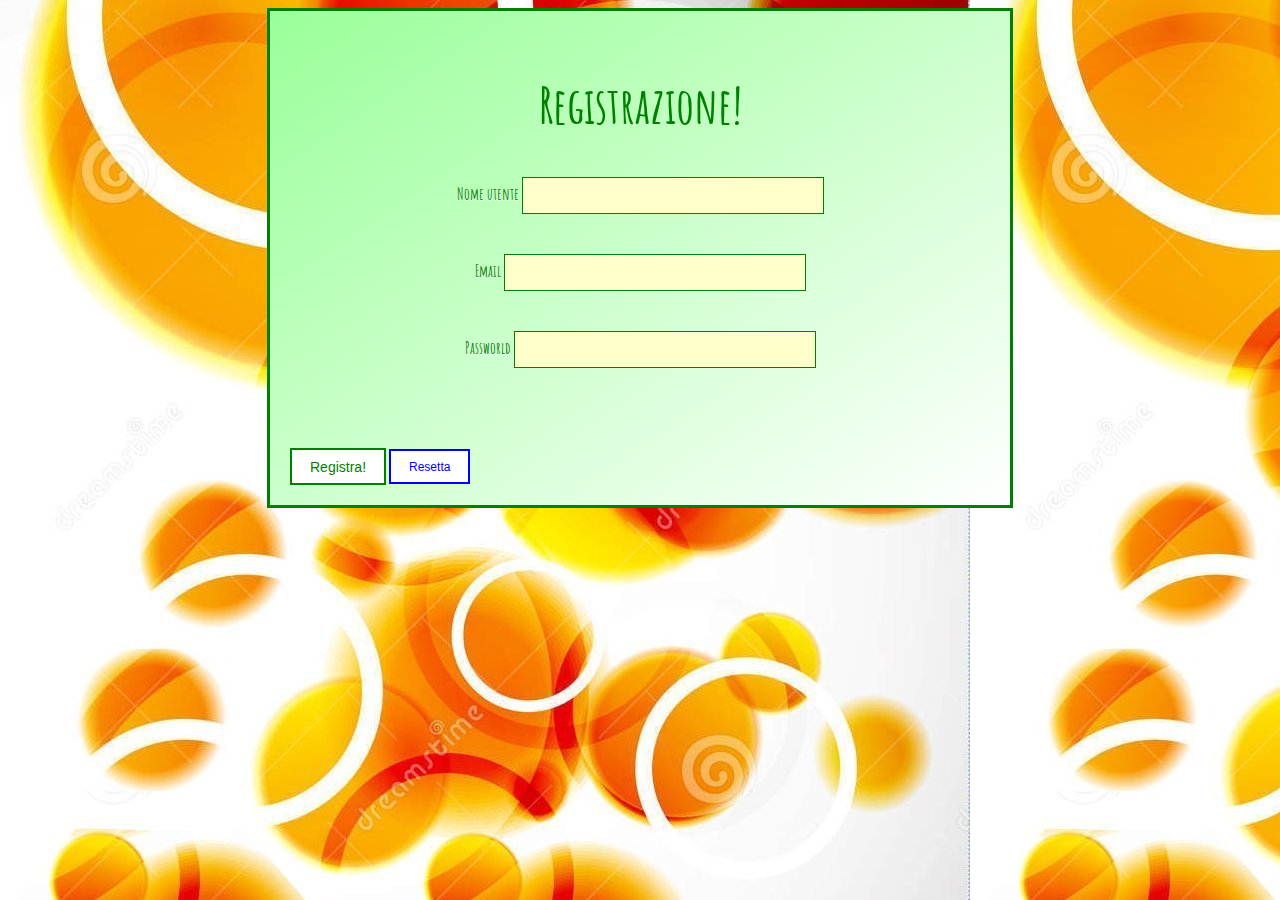
==== form.html @ 36b6378f "first files added" ====
<!DOCTYPE HTML PUBLIC "-//W3C//DTD HTML 4.01 Transitional//EN" "http://www.w3.org/TR/html4/loose.dtd"> 
<head>
<title>
..:::Registrazione:::..
</title>
<meta charset="utf-8" />
<meta name="description" content="Aranciata Metafrizz:stile USA frizzante ed al gusto di arancia,senza conservanti nè coloranti, e con minimo il 50% di succo di arance!">
<meta name="keywords" content="aranciata, arancia, bibite in lattina, bibite in bottiglia, bibita frizzante, bibita dissetante">
<link rel="stylesheet" href="formreg.css">
<link rel="stylesheet" href="https://fonts.googleapis.com/css?family=Amatic+SC">
<link rel="stylesheet" href="https://fonts.googleapis.com/css?family=Satisfy">
</head>

<body>
<form method="post" action="mailto:ff@libero.it" id="regmetafriz" class="formbox">
<h2>Registrazione!</h2>
<div class="formtitle">Nome utente <input class="form-field" type="text" name="firstname" required="required" />
</div>
<br />
<div class="formtitle">Email <input class="form-field" type="text" name="email" required="required" />
</div>
<br />
<div class="formtitle">Passworld <input class="form-field" type="password" name="password"  size="25" maxlenght="8" required="required" />
</div>
<br />
<br />
<br />
<input type="submit" value="Registra!" class="submit-button" />
<input type="reset" value="Resetta" class="reset" />


</body>
</html>
---- formreg.css ----
body { background-image: url("img/sfondo.jpg"); }

.formbox { border: 3px solid green;
	background:linear-gradient(to bottom right, #99FF99, white);
	padding: 20px;
	margin: 0 auto;
	width:700px;
	font-family: 'Amatic SC', cursive;}

h2 	{color:green;
	text-align:center;
	font-weight:bold;
	font-size:50px;}

.formtitle {text-align: center;
	color: green;
	font-weight:bold;
	text-shadow: white 0 1px 0;
	}

.form-field {
	border: 1px solid green;
	background: #FFFFCC;
	padding:10px;
	margin-bottom:20px;
	width:280px;
	color:green;}
.form-field:focus {
	background:#fff;
	color:green;}




.submit-button {
	border: 2px solid green;
	background: white;
	padding: 8.5px 18px;
	font-size: 14px;
	vertical-align:middle;
	color:green;}

.submit-button:hover {
	border: 2px solid green;
	background: green;
	padding: 8.5px 18px;
	font-size: 20px;
	vertical-align:middle;
	color:white;
	}

.reset {
	border: 2px solid blue;
	background: white;
	padding: 8.5px 18px;
	font-size: 12px;
	vertical-align:middle;
	color:blue;
	}
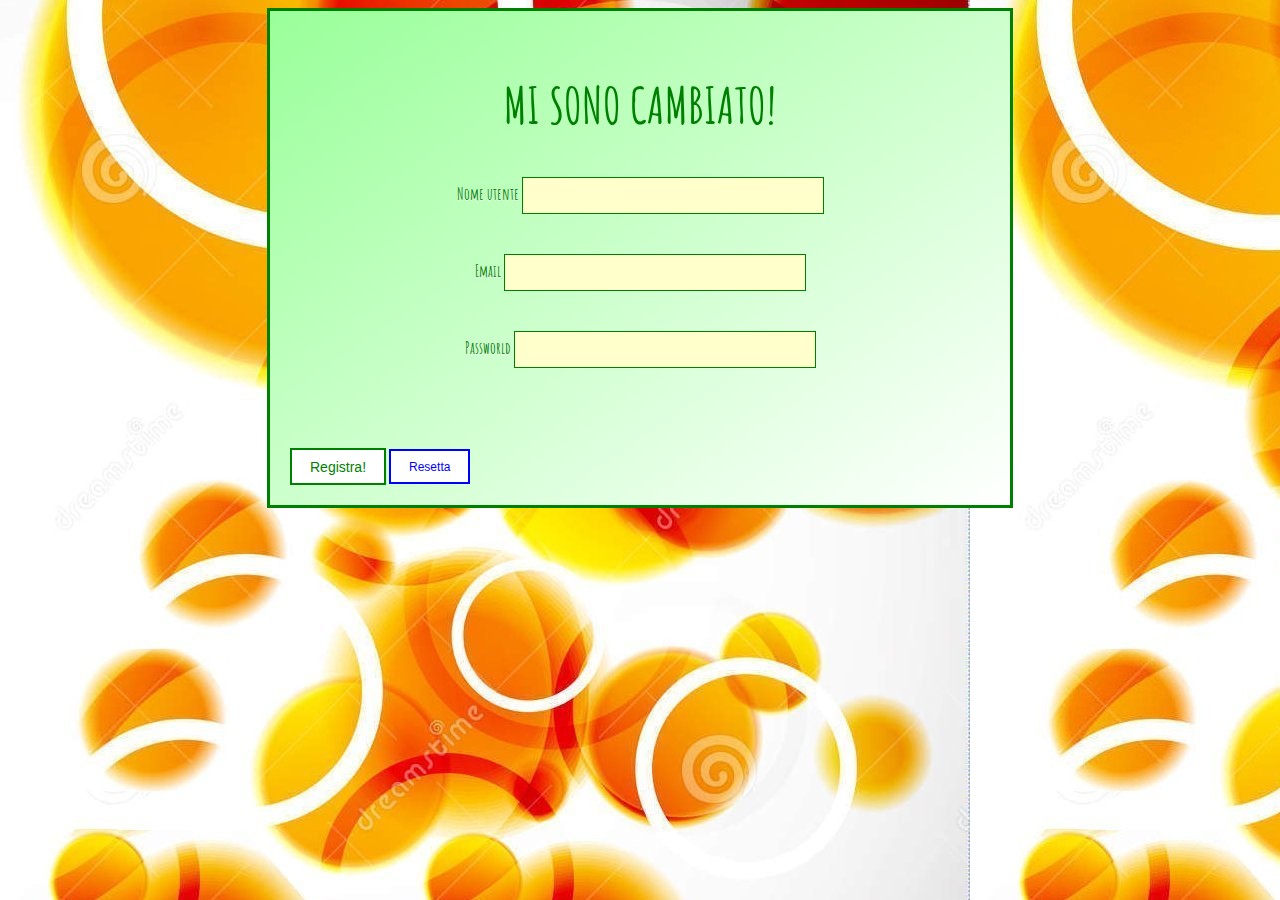
==== commit 9c8bf4f6: "fork editato" ====
--- a/form.html
+++ b/form.html
@@ -13,7 +13,7 @@
 
 <body>
 <form method="post" action="mailto:ff@libero.it" id="regmetafriz" class="formbox">
-<h2>Registrazione!</h2>
+<h2>MI SONO CAMBIATO!</h2>
 <div class="formtitle">Nome utente <input class="form-field" type="text" name="firstname" required="required" />
 </div>
 <br />
